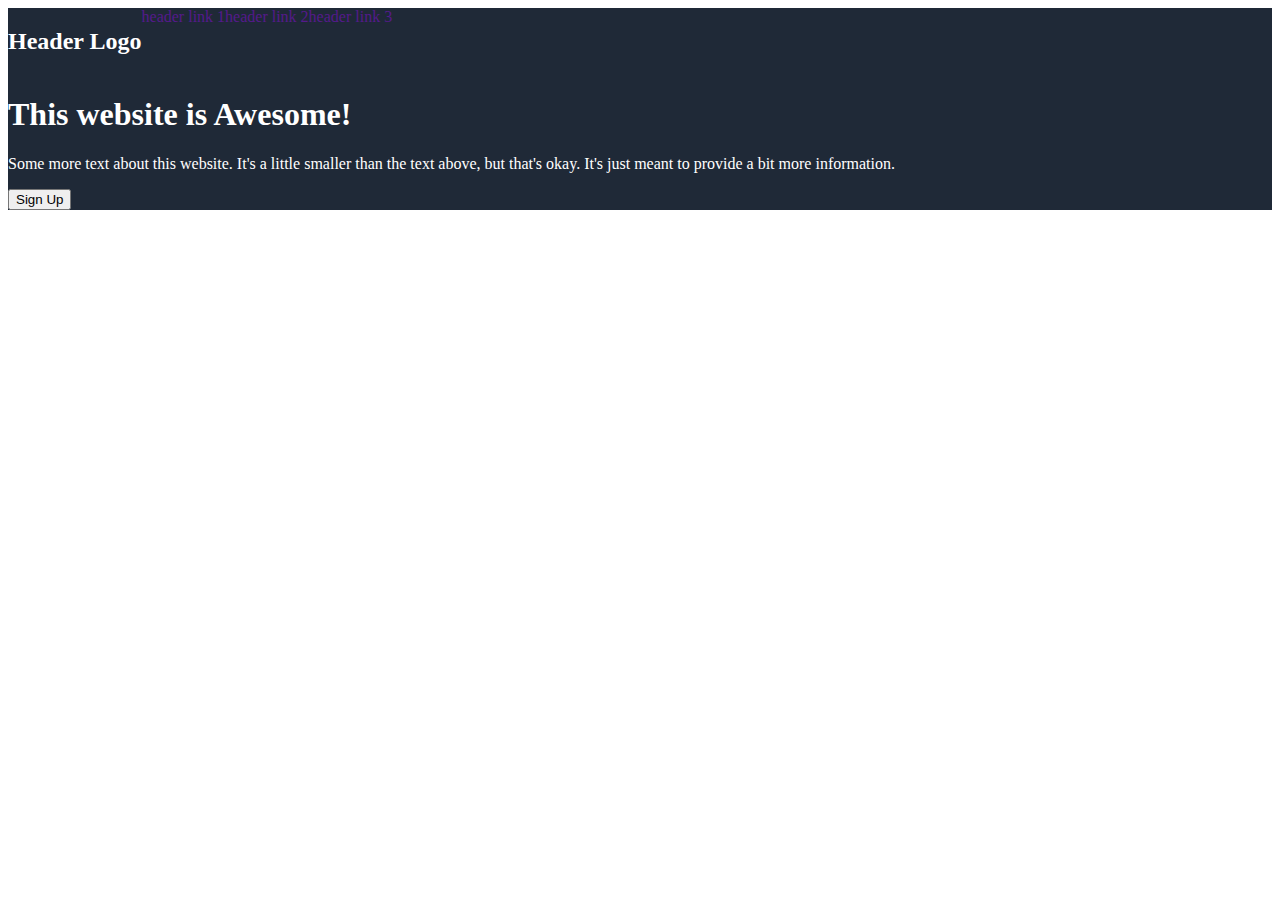
==== index.html @ dd7df6ec "Add files via upload" ====
<!DOCTYPE html>
<html>
    <head>
        <title>My First Website</title>
        <meta charset="utf-8">
        <link rel="stylesheet" href="style.css">
    </head>
    <STYLE>A {text-decoration: none;} </STYLE>

    <body>
    <div class="header">
        <h2>Header Logo</h2>
        <a href="">header link 1</a> <a href="">header link 2</a> <a href="">header link 3</a>
    <div class="info">
        <h1>This website is Awesome!</h1>
        <p>Some more text about this website. It's a little smaller than the text above, but that's okay. It's just meant to provide a bit more information.</p>
        <button>Sign Up</button>
        <img src="" alt="">
    </div>
    </div>

    </body>

</html>
---- style.css ----
.header {
    background-color: #1F2937;
    color: white;
    display: flex;
    flex-flow: wrap;
    
}
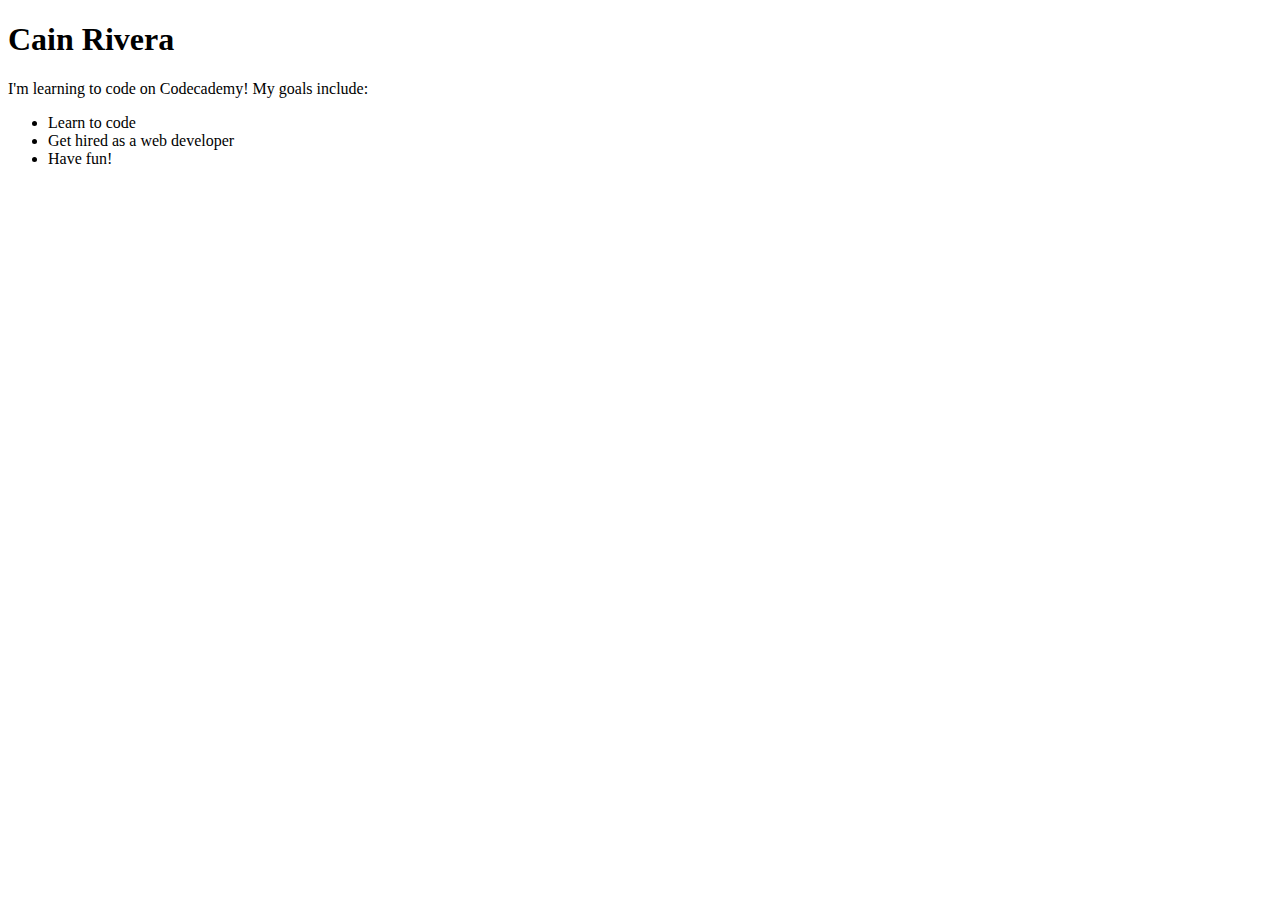
==== commit 2b386826: "Add files via upload" ====
--- a/index.html
+++ b/index.html
@@ -1,24 +1,19 @@
 <!DOCTYPE html>
 <html>
-    <head>
-        <title>My First Website</title>
-        <meta charset="utf-8">
-        <link rel="stylesheet" href="style.css">
-    </head>
-    <STYLE>A {text-decoration: none;} </STYLE>
+  <head>
+    <title>My Website</title>
+    <meta charset="utf-8">
+    <link rel="stylesheet" href="style.css">
+  </head>
+  <body>
+    <h1>Cain Rivera</h1>
+    <p>I'm learning to code on Codecademy! My goals include:</p>
+    <ul>
+      <li>Learn to code</li>
+      <li>Get hired as a web developer</li>
+      <li>Have fun!</li>
+    </ul>
+  
 
-    <body>
-    <div class="header">
-        <h2>Header Logo</h2>
-        <a href="">header link 1</a> <a href="">header link 2</a> <a href="">header link 3</a>
-    <div class="info">
-        <h1>This website is Awesome!</h1>
-        <p>Some more text about this website. It's a little smaller than the text above, but that's okay. It's just meant to provide a bit more information.</p>
-        <button>Sign Up</button>
-        <img src="" alt="">
-    </div>
-    </div>
-
-    </body>
-
+  </body>
 </html>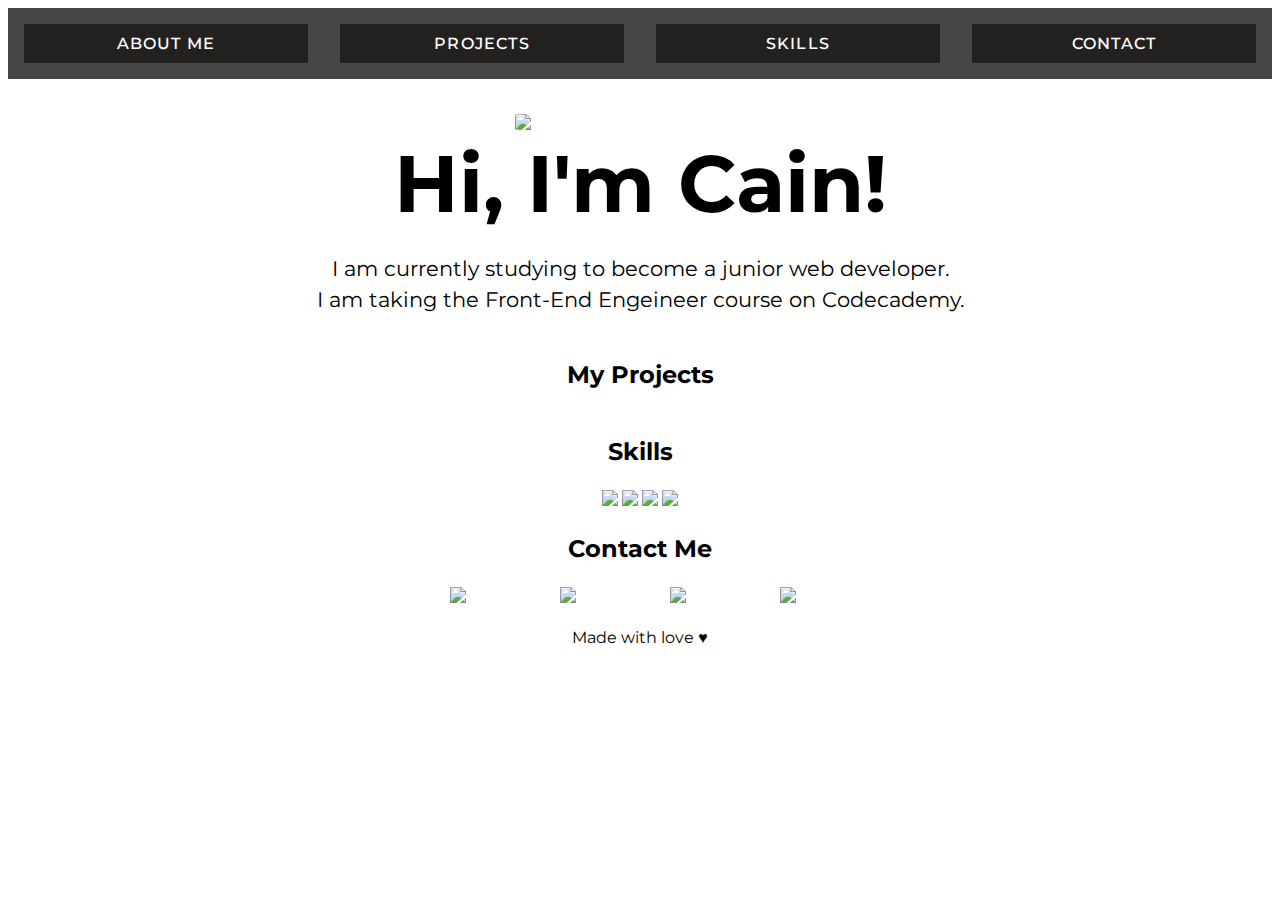
==== commit 78f9e5b3: "Add files via upload" ====
--- a/index.html
+++ b/index.html
@@ -1,19 +1,72 @@
 <!DOCTYPE html>
 <html>
+
   <head>
     <title>My Website</title>
     <meta charset="utf-8">
     <link rel="stylesheet" href="style.css">
+    <link rel="preconnect" href="https://fonts.googleapis.com"> 
+<link rel="preconnect" href="https://fonts.gstatic.com" crossorigin> 
+<link href="https://fonts.googleapis.com/css2?family=Montserrat:wght@400;700&display=swap" rel="stylesheet">  
   </head>
+
   <body>
-    <h1>Cain Rivera</h1>
-    <p>I'm learning to code on Codecademy! My goals include:</p>
-    <ul>
-      <li>Learn to code</li>
-      <li>Get hired as a web developer</li>
-      <li>Have fun!</li>
-    </ul>
-  
+    <div class="container">
+      <div class="links flexitem">
+        <a href="#">ABOUT ME</a>
+        <a href="#">PROJECTS</a>
+        <a href="#">SKILLS</a>
+        <a href="#">CONTACT</a>
+      </div>
+
+      <img class="pic flexitem" src="profile.JPG">
+
+      <div class="aboutMe flexitem">
+        <h2>Hi, I'm Cain!</h2>
+        <p>I am currently studying to become a junior web developer. 
+        <br> I am taking the Front-End Engeineer course on Codecademy.</p>
+      </div>
+
+      <div class="projects flexitem">
+       <h3>My Projects</h3>
+      </div>
+
+      <h3>Skills</h3>
+      <div class="skills flexitem">
+        <img src="https://img.icons8.com/color/2x/html-5.png" width="50" height="auto">
+        <img src="https://img.icons8.com/color/2x/css3.png" width="50" height="auto">
+        <img src="https://img.icons8.com/color/2x/javascript.png" width="50" height="auto">
+        <img src="https://img.icons8.com/fluency/2x/github.png" width="50" height="auto">
+      </div>
+      <h3>Contact Me</h3>
+      <div class="contact flexitem">
+        <img src="https://img.icons8.com/external-kiranshastry-lineal-kiranshastry/2x/external-email-interface-kiranshastry-lineal-kiranshastry.png" width="50" height="auto">
+        <img src="https://cdn-icons.flaticon.com/png/128/3256/premium/3256016.png?token=exp=1636555837~hmac=c6cdb9f0f194b8bbe70f998b3863e3b8" width="50" height="auto">
+        <img src="https://cdn-icons.flaticon.com/png/128/3128/premium/3128308.png?token=exp=1636555796~hmac=8662dfa9c9c3098c5ece07909c04c560" width="50" height="auto">
+        <img src="https://cdn-icons-png.flaticon.com/128/2111/2111463.png" width="50" height="auto">
+        </div>
+
+
+      <footer class="flexitem">
+        Made with love ♥
+      </footer>
+  </div>
+
+  <!--
+  <div class="parent"> 
+    <div class="div1"> </div> 
+    <div class="div2"> </div> 
+    <div class="div3"> </div> 
+    <div class="div4"> </div> 
+    <div class="div5"> </div> 
+    <div class="div6"> </div> 
+    <div class="div7"> </div> 
+    </div>
+    -->
+
+
+
 
   </body>
+
 </html>--- a/style.css
+++ b/style.css
@@ -0,0 +1,125 @@
+* {
+  font-family: 'Montserrat', sans-serif;
+  background-color: #fff;
+  color: #000;
+  }
+
+  html {
+    box-sizing: border-box;
+  }
+  *, *:before, *:after {
+    box-sizing: inherit;
+  }
+
+a {
+  text-decoration: none;
+  margin: 1em;
+}
+
+h2 {
+  font-size: 5rem;
+  margin: 5px;
+}
+
+h3 {
+  font-size: 1.5em;
+}
+
+p {
+  font-size: 1.3em;
+  line-height: 1.5;
+}
+
+.container {
+  display: flex;
+  flex-wrap: wrap;
+  flex-direction: column;
+  justify-content: center;
+  align-items: center;
+  align-content: center;
+}
+
+}
+.aboutMe {
+  display: flex;
+  flex-direction: column;
+  justify-content: center;
+  align-items: center;
+  align-content: center;
+  justify-items: center;
+  width: 100%;
+}
+
+}
+
+.photo {
+  justify-self: center;
+  align-self: center;
+}
+
+.links,
+.logo, 
+a {
+  background: RGBA(26, 23, 23, 80%);
+  padding: 10px;
+  width: 100%;
+}
+.links > a,
+.links {
+  color: #fff;
+}
+.links > a {
+  letter-spacing: 1.2px;
+  font-weight: 530;
+}
+
+.links {
+  display: flex;
+  justify-content: space-evenly;
+  align-items: center;
+  text-align: center;
+  padding: 0;
+}
+
+h2, 
+p, 
+footer {
+  text-align: center;
+  align-self: center;
+  justify-self: center;
+}
+
+footer {
+  margin-top: 25px;
+}
+
+.pic {
+  width: 250px;
+  height: auto;
+  border-radius: 5%;
+  margin-top: 35px;
+}
+
+.contact {
+  width: 30%;
+  display: flex;
+  justify-content: space-between;
+}
+
+/*
+.parent { 
+  display: grid; 
+  grid-template-columns: repeat(5, 1fr); 
+  grid-template-rows: 0.5fr 1.5fr 1fr .75fr 1.5fr 1fr 0.5fr; 
+  grid-column-gap: 0px;
+  grid-row-gap: 0px; 
+  }
+  .div1 { grid-area: 1 / 1 / 2 / 6; } 
+  .div2 { grid-area: 2 / 2 / 3 / 5; } 
+  .div3 { grid-area: 3 / 2 / 4 / 5; } 
+  .div4 { grid-area: 4 / 2 / 5 / 5; } 
+  .div5 { grid-area: 5 / 1 / 6 / 6; } 
+  .div6 { grid-area: 6 / 1 / 7 / 6; } 
+  .div7 { grid-area: 7 / 1 / 8 / 6; }  */
+
+  